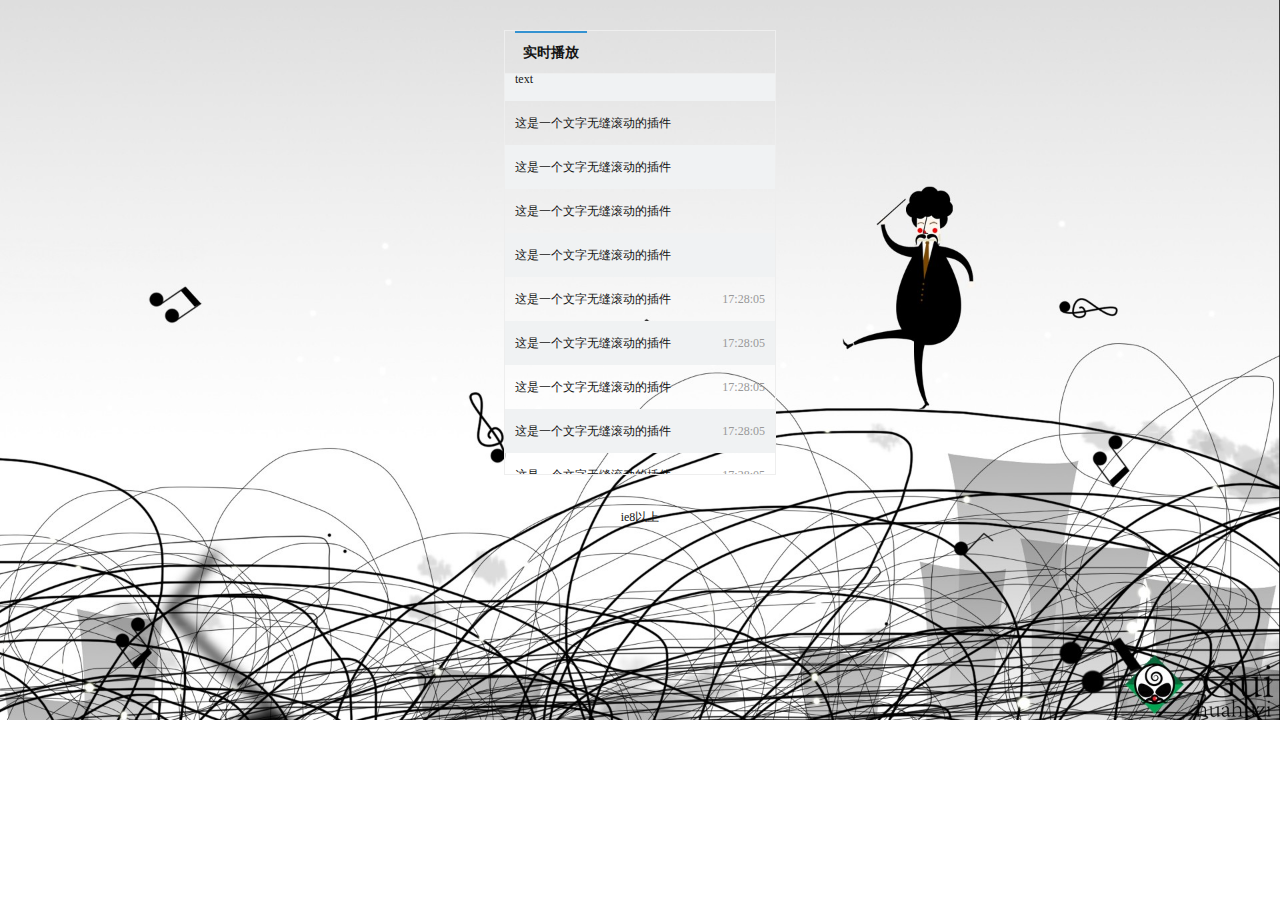
==== textScroll.html @ f6c0c3a1 "add textscroll" ====
<!DOCTYPE html>
<html xmlns="http://www.w3.org/1999/xhtml">
<head>
<meta http-equiv="Content-Type" content="text/html; charset=utf-8" />
<title>无缝文字轮播滚动</title>
<link type="text/css" href="css/base.css" rel="stylesheet" />
<link type="text/css" href="css/style.css" rel="stylesheet" />
<script type="text/javascript" src="js/jquery.js"></script>
<script type="text/javascript" src="js/textScroll.js"></script>
<script type="text/javascript">
$(document).ready(function(){
	$('.list_lh li:even').addClass('lieven');
})
$(function(){
	$("div.list_lh").myScroll({
		speed:40, //
		rowHeight:44 //
	});
});
</script>
</head>

<body>
<div class="box">
	<div class="bcon">
		<h1><b>实时播放</b></h1>
		<div class="list_lh">
			<ul>
				<li>
					<p>text</p>
				</li>
				<li>
					<p>这是一个文字无缝滚动的插件</p>
				</li>
				<li>
					<p>这是一个文字无缝滚动的插件</p>
				</li>
				<li>
					<p>这是一个文字无缝滚动的插件</p>
				</li>
				<li>
					<p>这是一个文字无缝滚动的插件</p>
				</li>
				<li>
					<p>这是一个文字无缝滚动的插件<span>17:28:05</span></p>
				</li>
				<li>
					<p>这是一个文字无缝滚动的插件<span>17:28:05</span></p>
				</li>
				<li>
					<p>这是一个文字无缝滚动的插件<span>17:28:05</span></p>
				</li>
				<li>
					<p>这是一个文字无缝滚动的插件<span>17:28:05</span></p>
				</li>
				<li>
					<p>这是一个文字无缝滚动的插件<span>17:28:05</span></p>
				</li>
				<li>
					<p>这是一个文字无缝滚动的插件<span>17:28:05</span></p>
				</li>
				<li>
					<p>这是一个文字无缝滚动的插件<span>17:28:05</span></p>
				</li>
			</ul>
		</div>
	</div>
	
	<div class="btm">
	<p>ie8以上</p>
	</div>
	
</div>

</body>
</html>
---- css/base.css ----
html{
	background:url(../images/bg.jpg) no-repeat;
	-webkit-background-size: 100% auto;
	 background-size: 100% auto; 
}
.container{
	width: 1000px;
	margin: 20px auto;
}
body { color: #141414; font-size: 12px; line-height: 1.5;font-family: "微软雅黑", "Microsoft Yahei" ;overflow-y: scroll;overflow-x: hidden;}
body, div, dl, dt, dd, ul, ol, li, h1, h2, h3, h4, h5, h6, pre, form, fieldset, input, textarea, p, blockquote, th, td { margin: 0; padding: 0 }
img { max-width: 100%; transition: .3s; -ms-transition: .3s; -moz-transition: .3s; -webkit-transition: .3s; -o-transition: .3s }
input, textarea, select { font-size: 12px; color: #3d4c63; font-family: "微软雅黑", "Microsoft Yahei"; outline: 0; -webkit-box-sizing: border-box; -moz-box-sizing: border-box; -o-box-sizing: border-box; box-sizing: border-box; }
a,a:hover { text-decoration: none;color:#141414; }
.l { float: left }
.r { float: right }
.center { text-align: center; }
.te-r { text-align: right; }
.te-l { text-align: left; }
.text { overflow: hidden; text-overflow: ellipsis; -o-text-overflow: ellipsis; white-space: nowrap; display: block; }
.text-muted{color: #929292;}
small { font-size: 70%; }
s{color: #929292;}
.text-main,a.text-main{color:#e0007d;}
.btn-main{font-family: microsoft yahei;color: #fff; background: #e0007d; border-color: #e0007d; border: none;border-radius: 4px; }
.btn-main:focus, .btn-main:active{ background: #ca0063; border-color: #ca0063; color: #fff; outline: none;}
.fix { *zoom: 1; }
.fix:after, .fix:before { display: block; content: "clear"; height: 0; clear: both; overflow: hidden; visibility: hidden; }
ul{list-style: none;}


/*选择卡*/
.tabcontent { display: none; -webkit-background-size: ;
background-size: ;}
/*弹窗*/
.confirm-box { position: fixed; left: 50%; top: 30%; margin-left: -150px; display: none; width: 300px; height: 100px; background-color: #fff; box-shadow: 0 0 10px #000; border-radius: 10px; -webkit-box-sizing: border-box; -moz-box-sizing: border-box; box-sizing: border-box; text-align: center; z-index: 999; }
.confirm-box .tips { line-height: 50px; font-size: 16px; }
.confirm-box .btn-confirm { margin: 0 5%; display: inline-block; width: 40%; height: 30px; line-height: 30px; }
.g-btn1 { width: 70%; display: block; height: 40px; line-height: 40px; text-align: center; font-size: 17px; color: #fff; background-color: #cf1175; margin: 0 auto; border-radius: 5px; }
.fancy-overlay { background: rgba(0, 0, 0, .45); position: fixed; width: 100%; height: 100%; top: 0; left: 0; z-index: 998; }
---- css/style.css ----
/*商品数量加减*/

header {
    text-align: center;
    font-size: 16px;
}
section h3{
	font-size: 16px;
	font-weight: normal;
	margin:20px 0 10px;  
}
.btn-sum {
    background: #fff;
    outline: none;
    border: 1px solid #ccc;
    padding: 2px;
    height: 20px;
    width: 24px;
}

.subtract {
    margin-right: -1px;
}

.in-sum {
    text-align: center;
    width: 30px;
    border: 1px solid #ccc;
    padding: 2px;
    height: 20px;
    border-right-color: transparent;
    margin: 0 -4px;
}

.good-select li {
    float: left;
    margin: 10px;
    position: relative;
}
button[disabled] {
    opacity: .65;
    cursor: not-allowed;
    background: #eee;
}
.index .btn {
    border: 1px solid #ddd;
    background: #fff;
    outline: 0;
    padding: 5px 0;
    text-align: center;
    width: 45px;
}

.index li.active .btn {
    border: 1px solid #e0007d;
}

.index li.active i {
    position: absolute;
    background: url(../images/ico-selected.png) no-repeat;
    background-size: 12px 12px;
    bottom: 0;
    right: 0;
    width: 12px;
    height: 12px;
    overflow: hidden;
    text-indent: -99em;
    display: block;

}
/* ==========================================================================
   文字滚动
   ========================================================================== */
.box{ width:980px; margin:0 auto;}
.bcon{ width:270px; border:1px solid #eee; margin:30px auto;}
.bcon h1{ border-bottom:1px solid #eee; padding:0 10px;}
.bcon h1 b{ font:bold 14px/40px '宋体'; border-top:2px solid #3492D1; padding:0 8px; margin-top:-1px; display:inline-block;}

.list_lh{ height:400px; overflow:hidden;}
.list_lh li{ padding:10px;}
.list_lh li.lieven{ background:#F0F2F3;}
.list_lh li p{ height:24px; line-height:24px;}
.list_lh li p a{ float:left;}
.list_lh li p em{ width:80px; font:normal 12px/24px Arial; color:#FF3300; float:right; display:inline-block;}
.list_lh li p span{ color:#999; float:right;}
.list_lh li p a.btn_lh{ background:#28BD19; height:17px; line-height:17px; color:#fff; padding:0 5px; margin-top:4px; display:inline-block; float:right;}
.btn_lh:hover{ color:#fff; text-decoration:none;}

.btm p{ font:normal 12px/24px 'Microsoft YaHei'; text-align:center;}
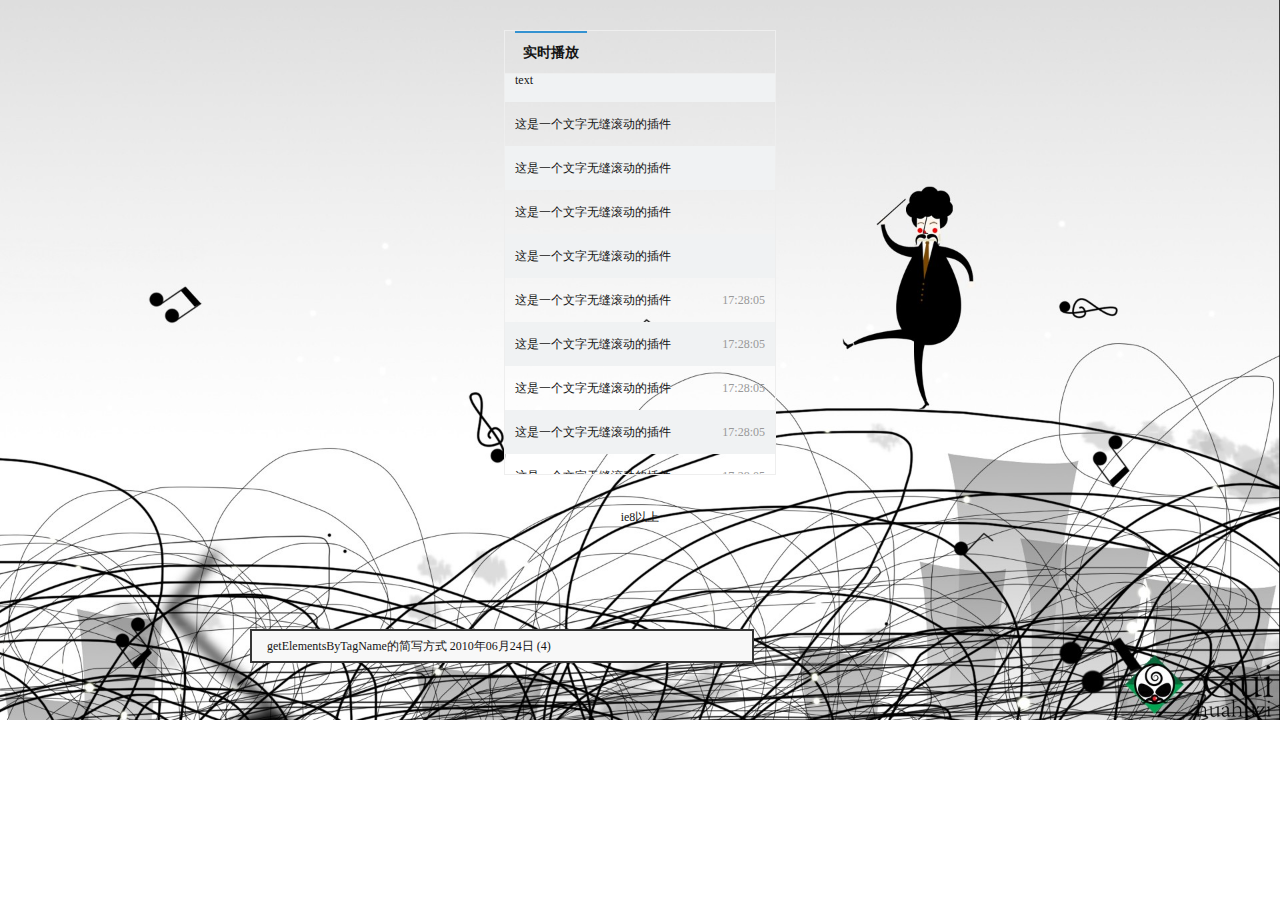
==== commit d81b7765: "add 单行滚动动" ====
--- a/textScroll.html
+++ b/textScroll.html
@@ -1,76 +1,89 @@
 <!DOCTYPE html>
 <html xmlns="http://www.w3.org/1999/xhtml">
+
 <head>
-<meta http-equiv="Content-Type" content="text/html; charset=utf-8" />
-<title>无缝文字轮播滚动</title>
-<link type="text/css" href="css/base.css" rel="stylesheet" />
-<link type="text/css" href="css/style.css" rel="stylesheet" />
-<script type="text/javascript" src="js/jquery.js"></script>
-<script type="text/javascript" src="js/textScroll.js"></script>
-<script type="text/javascript">
-$(document).ready(function(){
-	$('.list_lh li:even').addClass('lieven');
-})
-$(function(){
-	$("div.list_lh").myScroll({
-		speed:40, //
-		rowHeight:44 //
-	});
-});
-</script>
+    <meta http-equiv="Content-Type" content="text/html; charset=utf-8" />
+    <title>无缝文字轮播滚动</title>
+    <link type="text/css" href="css/base.css" rel="stylesheet" />
+    <link type="text/css" href="css/style.css" rel="stylesheet" />
+    <script type="text/javascript" src="js/jquery.js"></script>
+    <script type="text/javascript" src="js/textScroll.js"></script>
+    <script type="text/javascript" src="js/myslideup.js"></script>
+    <script type="text/javascript">
+    $(document).ready(function() {
+        $('.list_lh li:even').addClass('lieven');
+    })
+    $(function() {
+        $("div.list_lh").myScroll({
+            speed: 40, //
+            rowHeight: 44 //
+        });
+        //单行滚动
+        $(function() {
+            $(".line").slideUp();
+        })
+    });
+    </script>
 </head>
 
 <body>
-<div class="box">
-	<div class="bcon">
-		<h1><b>实时播放</b></h1>
-		<div class="list_lh">
-			<ul>
-				<li>
-					<p>text</p>
-				</li>
-				<li>
-					<p>这是一个文字无缝滚动的插件</p>
-				</li>
-				<li>
-					<p>这是一个文字无缝滚动的插件</p>
-				</li>
-				<li>
-					<p>这是一个文字无缝滚动的插件</p>
-				</li>
-				<li>
-					<p>这是一个文字无缝滚动的插件</p>
-				</li>
-				<li>
-					<p>这是一个文字无缝滚动的插件<span>17:28:05</span></p>
-				</li>
-				<li>
-					<p>这是一个文字无缝滚动的插件<span>17:28:05</span></p>
-				</li>
-				<li>
-					<p>这是一个文字无缝滚动的插件<span>17:28:05</span></p>
-				</li>
-				<li>
-					<p>这是一个文字无缝滚动的插件<span>17:28:05</span></p>
-				</li>
-				<li>
-					<p>这是一个文字无缝滚动的插件<span>17:28:05</span></p>
-				</li>
-				<li>
-					<p>这是一个文字无缝滚动的插件<span>17:28:05</span></p>
-				</li>
-				<li>
-					<p>这是一个文字无缝滚动的插件<span>17:28:05</span></p>
-				</li>
-			</ul>
-		</div>
-	</div>
-	
-	<div class="btm">
-	<p>ie8以上</p>
-	</div>
-	
-</div>
+    <div class="box">
+        <div class="bcon">
+            <h1><b>实时播放</b></h1>
+            <div class="list_lh">
+                <ul>
+                    <li>
+                        <p>text</p>
+                    </li>
+                    <li>
+                        <p>这是一个文字无缝滚动的插件</p>
+                    </li>
+                    <li>
+                        <p>这是一个文字无缝滚动的插件</p>
+                    </li>
+                    <li>
+                        <p>这是一个文字无缝滚动的插件</p>
+                    </li>
+                    <li>
+                        <p>这是一个文字无缝滚动的插件</p>
+                    </li>
+                    <li>
+                        <p>这是一个文字无缝滚动的插件<span>17:28:05</span></p>
+                    </li>
+                    <li>
+                        <p>这是一个文字无缝滚动的插件<span>17:28:05</span></p>
+                    </li>
+                    <li>
+                        <p>这是一个文字无缝滚动的插件<span>17:28:05</span></p>
+                    </li>
+                    <li>
+                        <p>这是一个文字无缝滚动的插件<span>17:28:05</span></p>
+                    </li>
+                    <li>
+                        <p>这是一个文字无缝滚动的插件<span>17:28:05</span></p>
+                    </li>
+                    <li>
+                        <p>这是一个文字无缝滚动的插件<span>17:28:05</span></p>
+                    </li>
+                    <li>
+                        <p>这是一个文字无缝滚动的插件<span>17:28:05</span></p>
+                    </li>
+                </ul>
+            </div>
+        </div>
+        <div class="btm">
+            <p>ie8以上</p>
+            <ul class="line">
+                <li style="margin-top: 0px; "><a title="getElementsByTagName的简写方式" href="#">getElementsByTagName的简写方式</a> 2010年06月24日 (4)</li>
+                <li style="margin-top: 0px; "><a title="一个简单的鼠标划过切换效果" href="#">一个简单的鼠标划过切换效果</a> 2010年05月23日 (4)</li>
+                <li style="margin-top: 0px; "><a title="奇或偶数行高亮显示及鼠标划过高亮显示类" href="#">奇或偶数行高亮显示及鼠标划过高亮显示类</a> 2010年05月05日 (5)</li>
+                <li style="margin-top: 0px; "><a title="一个简单的纵横向动画效果类" href="#">一个简单的纵横向动画效果类</a> 2010年05月02日 (4)</li>
+                <li style="margin-top: 0px; "><a title="document.getElementById的简写方式" href="#">document.getElementById的简写方式</a> 2010年04月18日 (1)</li>
+                <li style="margin-top: 0px; "><a title="两种简单实现菜单高亮显示的JS类" href="#">两种简单实现菜单高亮显示的JS类</a> 2010年04月17日 (10)</li>
+                <li style="margin-top: 0px; "><a title="简易的点击展开/关闭效果(原生JS版和JQ版)" href="#">简易的点击展开/关闭效果(原生JS版和JQ版)</a> 2010年08月02日 (6)</li>
+            </ul>
+        </div>
+    </div>
+</body>
 
-</body>
 </html>
--- a/css/style.css
+++ b/css/style.css
@@ -1,5 +1,8 @@
 /*商品数量加减*/
-
+body{
+    width: 1240px;
+    margin: 20px auto;
+}
 header {
     text-align: center;
     font-size: 16px;
@@ -87,4 +90,74 @@
 .btn_lh:hover{ color:#fff; text-decoration:none;}
 
 .btm p{ font:normal 12px/24px 'Microsoft YaHei'; text-align:center;}
+/* ==========================================================================
+   导航滚动
+   ========================================================================== */
+.navS1 #nav {left: 20px;list-style: none;margin: 0;position: fixed;top: 20px;}
+.navS1 #nav li {margin-bottom: 2px;}
+.navS1 #nav a {background: #ededed;color: #666;display: block; font-size: 14px;padding: 5px 10px;text-decoration: none;text-transform: uppercase;}
+.navS1 #nav a:hover {background: #dedede;}
+.navS1 #nav .current a {background: #666;color: #ededed;}
+.navS1 #container {margin: 0 auto; width: 800px;}
+.navS1 .section {border-bottom: 5px solid #ccc;min-height: 60vh;padding: 50px 20px;}
+.navS1 .section p:last-child { margin-bottom: 0;}
+.navS2 .section-wrapper {margin-top: -50px;padding-top: 50px;}
+.navS2 .section-wrapper:first-child .section {padding-top: 100px;}
+.navS2 #nav {background: #000;left: 0;list-style: none;overflow: hidden;padding-top: 9px;position: fixed;right: 0;text-align: center;top: 0;}
+.navS2 #nav li {display: inline-block; margin-bottom: 0;}
+.navS2 #nav a {background: #000;color: #fff;display: block;padding: 10px;}
+.navS2 #nav a:hover {background: none; color: #dedede;}
+.navS2 #nav .current a {background: #fff;color: #000;}
+h1, h2, h3, p, pre, ul {
+    margin: 0;
+    padding: 0;
+}
+.navS h1 {
+    font-size: 48px;
+    line-height: 1;
+    margin-bottom: 1em;
+}
+.navS h2 {
+    font-size: 24px;
+    line-height: 1;
+    margin-bottom: 1em;
+}
+.navS h3 {
+    font-size: 16px;
+    line-height: 1;
+    margin-bottom: 1em;
+}
+.navS p, .navS pre, .navS ul {
+    margin-bottom: 2em;
+}
+.navS pre {
+    background: #fefefe;
+    border: 1px solid #dedede;
+    overflow-x: auto;
+    padding: 2em;
+}
+.navS ul {
+    margin-left: 1em;
+}
+/*// 单行滚动*/
 
+ul.line {
+    width: 500px;
+    height: 30px;
+    background-color: #F8F8F8;
+    overflow: hidden;
+    margin-bottom: 20px;
+    border: 2px solid #363636;
+    margin-top: 100px;
+    margin-left: 100px;
+}
+
+ul.line li {
+    height: 30px;
+    text-indent: 15px;
+    font-size: 12px;
+    line-height: 30px;
+    list-style: none;
+}
+
+
